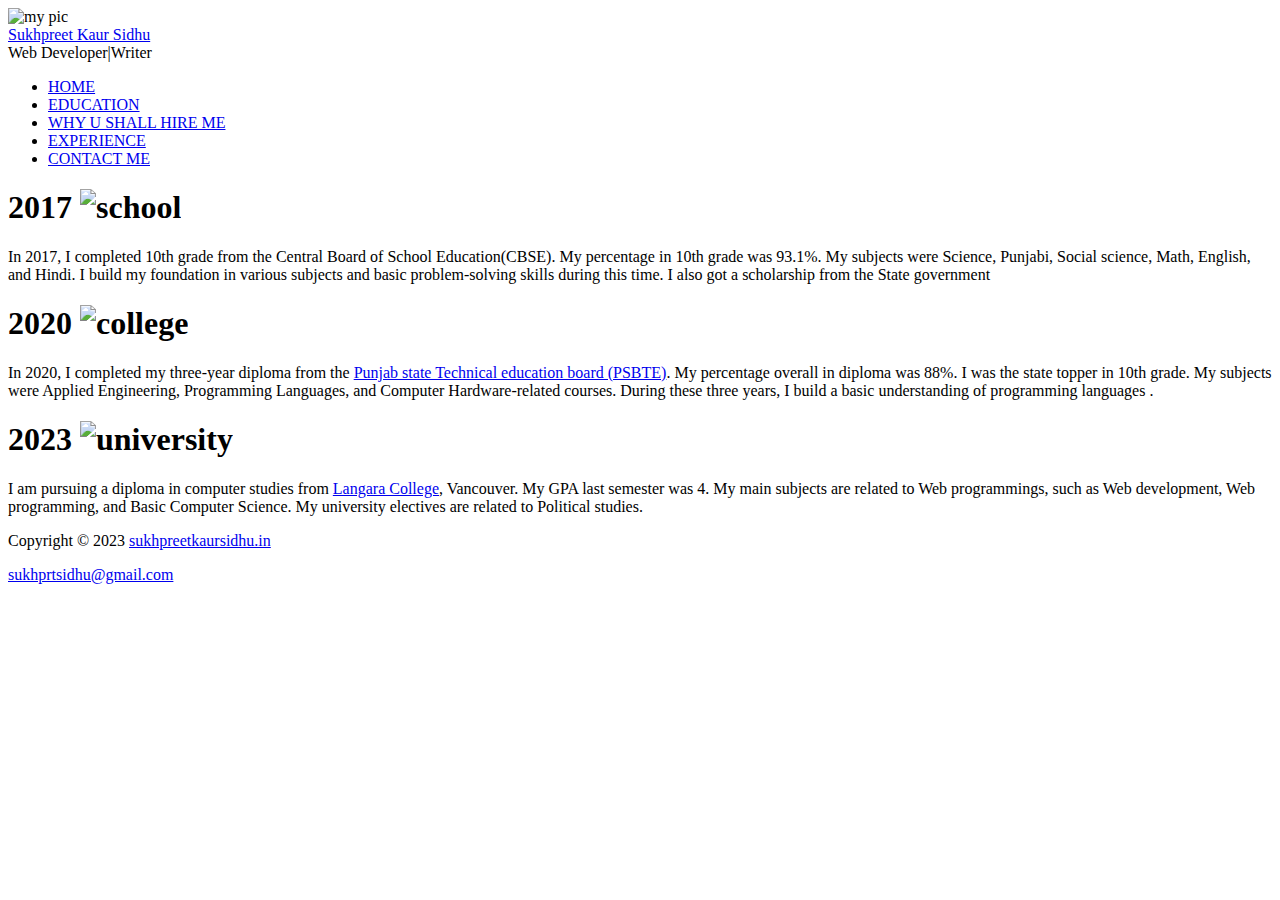
==== education.html @ 4f4ec6c7 "adding education page - issue#2" ====
<!DOCTYPE html>
<html lang="en">
	<head>
		<meta charset="UTF-8" >
		<meta name="viewport" content="width=device-width, initial-scale=1.0" >
		<title>Education</title>
		<meta name="description" content="Find a web developer">
		<meta name="description1" content="Find a writer" >
		<meta name="keywords" content="web,wb,developer,develpo,devplor,engineer,developmemt,programming,writer,writr,witer,colleg student,diploma,student">
		<link rel="shortcut icon" href="images/mypic.png" type="image/x-icon">
		<link rel="stylesheet" href="resume.css">
		<link rel="stylesheet" href="https://use.fontawesome.com/releases/v5.2.0/css/all.css" integrity="sha384-hWVjflwFxL6sNzntih27bfxkr27PmbbK/iSvJ+a4+0owXq79v+lsFkW54bOGbiDQ" crossorigin="anonymous">
	</head>

	<body>
		<div id="page" class="site">
			<header id="masthead" class="site-header">
				<img id="imagelogo" src="images/mypic.png" alt="my pic" height="130" width="160">
				<div id="hgroup">
					<a href="homepage.html">Sukhpreet Kaur Sidhu</a>
					<br >
					<a class="site-description">Web Developer|Writer</a>
				</div>
				<div class="socialmedia">
					<a target="blank" href="https://twitter.com/ssukhpreee79659"> <i class="fab fa-twitter"></i></a>
					<a target="blank" href="https://www.facebook.com/profile.php?id=100090441562755&mibextid=ZbWKwL"><i class="fab fa-facebook"></i></a>
					<a target="blank" href="https://www.instagram.com/sukhpreetsidhuhere/"><i class="fab fa-instagram"></i></a>
				</div>
				<nav id="site-navigation" class="themonic-nav">
					<ul id="menu-top" class="nav-menu">
						<li id="menu1"><a href="index.html" class="active">HOME</a></li>
						<li id="menu2" class="items"><a href="education.html">EDUCATION</a></li>
						<li id="menu3" class="items"><a href="hireme.html">WHY U SHALL HIRE ME</a></li>
						<li id="menu4" class="items"><a href="experience.html">EXPERIENCE</a></li>
						<li id="menu5" class="items"><a href="contactme.html">CONTACT ME</a></li>
					</ul>
				</nav>
			</header>
			<div id="main" class="wrapper">
				<div id="primary" class="site-content">
					<div id="education1">
						<h1>
							2017
							<img src="images/school.jfif" alt="school" height="150" width="180">
						</h1>
						<p>
							In 2017, I completed 10th grade from the Central Board of School Education(CBSE). My percentage in 10th grade was 93.1%. My subjects were Science, Punjabi, Social science, Math, English, and Hindi. I build my
							foundation in various subjects and basic problem-solving skills during this time. I also got a scholarship from the State government
						</p>
					</div>
					<div id="education2">
						<h1>
							2020
							<img src="images/college.jfif" alt="college" height="150" width="180" >
						</h1>
						<p>
							In 2020, I completed my three-year diploma from the <a href ="http://www.punjabteched.com/">Punjab state Technical education board (PSBTE)</a>. My percentage overall in diploma was 88%. I was the state topper in 10th grade. My subjects were Applied
							Engineering, Programming Languages, and Computer Hardware-related courses. During these three years, I build a basic understanding of programming languages .
						</p>
					</div>
					<div id="education3">
						<h1>
							2023
							<img src="images/university.jpg" alt="university" height="150" width="180" >
						</h1>
						<p>
							I am pursuing a diploma in computer studies from <a href= "https://langara.ca/">Langara College</a>, Vancouver. My GPA last semester was 4. My main subjects are related to Web programmings, such as Web development, Web programming, and Basic
							Computer Science. My university electives are related to Political studies.
						</p>
					</div>
				</div>
			</div>
			<footer>
				<p>Copyright &copy; 2023 <a href="index.html">sukhpreetkaursidhu.in</a></p>
				<a href="mailto:sukhprtsidhu@gmail.com">sukhprtsidhu&#x40;gmail.com</a>
			</footer>
		</div>
	</body>
</html>
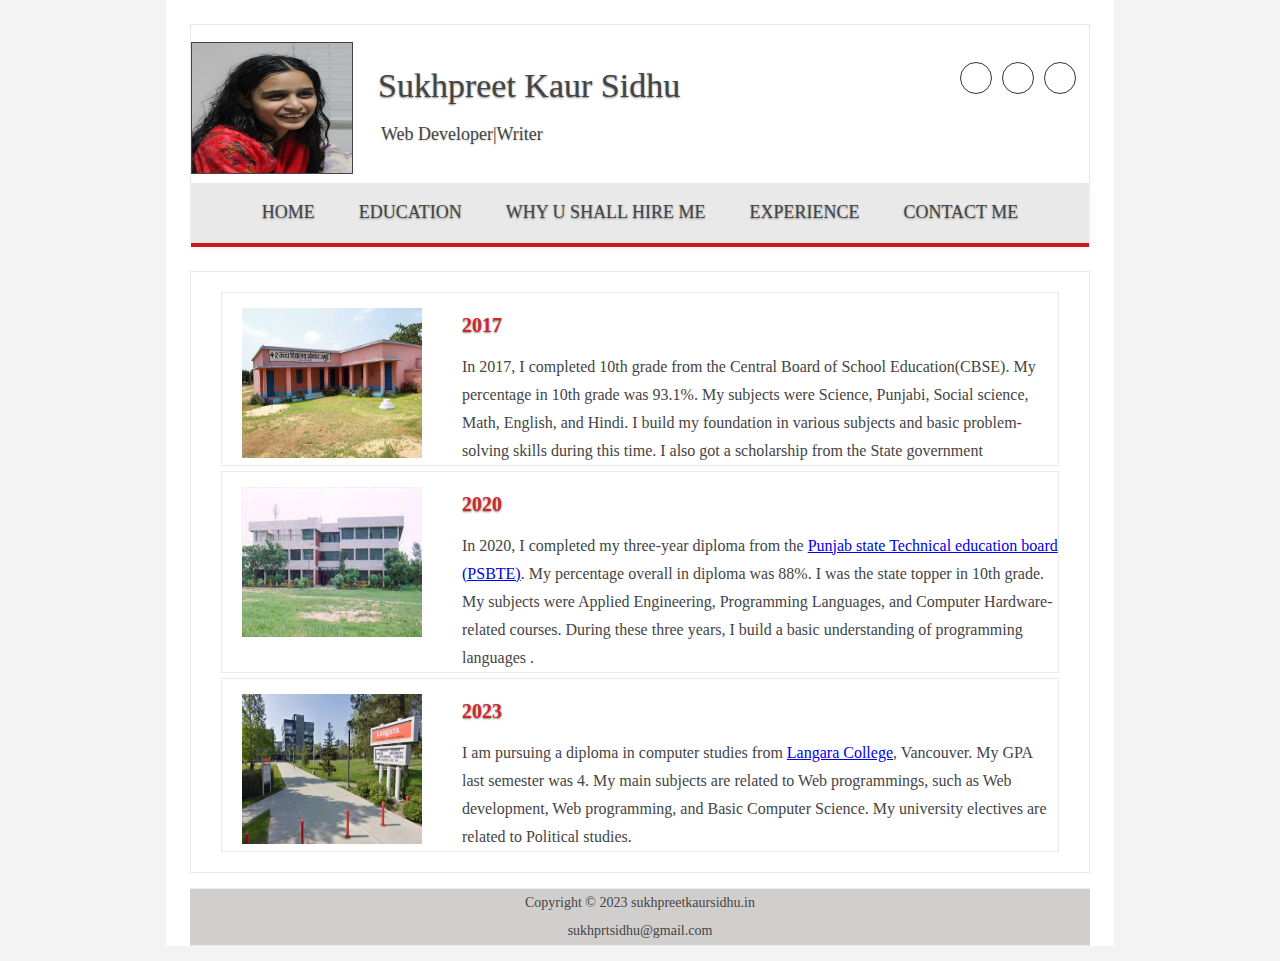
==== commit dbc9d7e7: "Adding education page #2" ====
--- a/education.html
+++ b/education.html
@@ -7,7 +7,7 @@
 		<title>Education</title>
 		<meta name="description" content="Find a web developer">
 		<meta name="description1" content="Find a writer" >
-		<meta name="keywords" content="web,wb,developer,develpo,devplor,engineer,developmemt,programming,writer,writr,witer,colleg student,diploma,student">
+		<meta name="keywords" content="web,wb,developer,develpo,devplor, engineer,developmemt,programming,writer,writr,witer,colleg student,diploma,student">
 		<link rel="shortcut icon" href="images/mypic.png" type="image/x-icon">
 		<link rel="stylesheet" href="resume.css">
 		<link rel="stylesheet" href="https://use.fontawesome.com/releases/v5.2.0/css/all.css" integrity="sha384-hWVjflwFxL6sNzntih27bfxkr27PmbbK/iSvJ+a4+0owXq79v+lsFkW54bOGbiDQ" crossorigin="anonymous">
--- a/resume.css
+++ b/resume.css
@@ -0,0 +1,638 @@
+html {
+    font-size: 90.5%;
+    margin: 0;
+    padding: 0;
+    border: 0;
+    display: block;
+    overflow-y: scroll;
+}
+body {
+    font-family: "Merriweather", serif;
+    line-height: 1.75;
+    font-size: 14px;
+   /*color: #444;
+   */
+    background-color: #f3f3f3;
+}
+.site {
+    padding: 24px 24px 0;
+    background-color: #fff;
+    width: 80%;
+    margin: auto;
+    min-width: 800px;
+    max-width: 900px;
+    border: 0;
+}
+header, div, body, nav, footer {
+    display: block;
+}
+.site-header {
+    border-left: 1px solid #e9e9e9;
+    border-right: 1px solid #e9e9e9;
+    border-top: 1px solid #e9e9e9;
+    height: auto;
+    margin-bottom: 24px;
+    text-align: left;
+}
+html, body, div, span, h1, h2, h3, h4, h5, h6, p, a, img, ol, ul, li, footer, header, hgroup, menu, nav {
+    margin: 0;
+    padding: 0;
+    border: 0;
+    font-size: 100%;
+}
+/*headercss*/
+#imagelogo {
+    float: left;
+    margin: 0 0 5px 5px;
+    border: 0;
+    margin-top: 17px;
+    margin-left: 0px;
+    margin-right: 10px;
+}
+#hgroup {
+    display: inline-block;
+    margin: 17px 0;
+    padding: 14px 0;
+    float: none;
+    border: 0;
+    font-size: 100%;
+    vertical-align: baseline;
+}
+#hgroup a {
+    font-size: 34px;
+    font-weight: 400;
+    text-decoration: none;
+    padding-left: 15px;
+    color: #444;
+    text-shadow: 0.1px 1px 2px #888;
+}
+#hgroup .site-description {
+    font-weight: 400;
+    padding-left: 18px;
+    line-height: 2;
+    font-size: 18px;
+    text-shadow: 0.1px 1px 2px #ccc;
+}
+.socialmedia {
+    float: right;
+    padding: 7px 10px;
+    text-align: right;
+    width: 35%;
+    margin-top: 30px;
+}
+.socialmedia a {
+    padding: 0 3px;
+}
+.socialmedia i {
+    border: 1px solid #333;
+    border-radius: 30px;
+    color: #555;
+    display: inline-block;
+    font-size: 16px;
+    height: 14px;
+    padding: 8px;
+    vertical-align: top;
+    width: 14px;
+}
+.themonic-nav {
+    box-shadow: 1px 2px 9px 1px #f8f8f8;
+    text-align: center;
+    width: 100%;
+    display: inline-block;
+    border-bottom: 4px solid #cc1919;
+    background-color: #e9e9e9;
+}
+ul {
+    display: block;
+    list-style-type: disc;
+    margin-block-start: 1em;
+    margin-block-end: 1em;
+    margin-inline-start: 0px;
+    margin-inline-end: 0px;
+}
+.themonic-nav li a {
+    padding: 0 15px;
+    text-decoration: none;
+    float: none;
+    font-size: 18px;
+    font-weight: 400;
+    text-decoration: none;
+    color: #444;
+    text-shadow: 0.1px 1px 2px #888;
+    display: inline;
+    line-height: 1.42857143;
+    padding-left: 20px;
+    padding-right: 20px;
+}
+.themonic-nav a:hover {
+    background-color: #cc1919;
+    color: #fff;
+}
+.themonic-nav a:active {
+    background-color: #cc1919;
+    color: #fff;
+}
+#menu-top ul {
+    list-style: none;
+}
+#menu-top li {
+    display: inline;
+}
+.wrapper {
+    border: 1px solid #e9e9e9;
+    height: auto;
+}
+.site-content {
+    padding-top: 15px;
+    padding-bottom: 15px;
+    padding-right: 30px;
+    padding-left: 30px;
+}
+.site-content h6 {
+    color: #d22727;
+    font-family: "Lato", Sans-serif;
+    font-size: 20px;
+    text-decoration: none;
+    text-shadow: 0px 0px 0px rgb(0 0 0 / 30%);
+}
+footer {
+    background-color: #d1cece;
+    width: 100%;
+    border-top: 1px solid #ededed;
+    border-bottom: 1px solid #e9e9e9;
+    font-size: 14px;
+    height: auto;
+    line-height: 2;
+    text-align: center;
+    padding: 0;
+    margin-top: 15px;
+    margin-bottom: 15px;
+}
+footer a, p {
+    color: #444;
+    text-decoration: none;
+}
+/*education*/
+#education1 {
+    border: 1px solid #e9e9e9;
+    height: auto;
+    margin-bottom: 5px;
+    margin-top: 5px;
+}
+#education1 img {
+    float: left;
+    padding-right: 40px;
+    padding-left: 20px;
+}
+#education1 h1 {
+    padding-top: 15px;
+    padding-bottom: 10px;
+    font-size: 20px;
+    font-weight: 800;
+    color: #d22727;
+    text-shadow: 0.1px 1px 2px #888;
+}
+#education1 p {
+    overflow: auto;
+}
+#education2 {
+    border: 1px solid #e9e9e9;
+    height: auto;
+    margin-bottom: 5px;
+    margin-top: 5px;
+}
+#education2 img {
+    float: left;
+    padding-right: 40px;
+    padding-left: 20px;
+}
+#education2 h1 {
+    padding-top: 15px;
+    padding-bottom: 10px;
+    font-size: 20px;
+    font-weight: 800;
+    color: #d22727;
+    text-shadow: 0.1px 1px 2px #888;
+}
+#education2 p {
+    overflow: auto;
+}
+#education3 {
+    border: 1px solid #e9e9e9;
+    height: auto;
+    margin-bottom: 5px;
+    margin-top: 5px;
+}
+#education3 img {
+    float: left;
+    padding-right: 40px;
+    padding-left: 20px;
+}
+#education3 h1 {
+    padding-top: 15px;
+    padding-bottom: 10px;
+    font-size: 20px;
+    font-weight: 800;
+    color: #d22727;
+    text-shadow: 0.1px 1px 2px #888;
+}
+#education3 p {
+    overflow: auto;
+}
+#imagelogo {
+    border: #444 1px solid;
+}
+/*hireme additional css*/
+.site-content1 {
+    padding-top: 15px;
+    padding-bottom: 15px;
+    padding-right: 30px;
+    padding-left: 30px;
+    display: flex;
+    flex-direction: row;
+    justify-content: space-around;
+    flex: auto;
+}
+.site-content1 a {
+    width: 240px;
+    height: 248px;
+    padding: 25px;
+    box-sizing: border-box;
+    font-weight: 700;
+    font-size: 1.875rem;
+    text-align: center;
+    align-items: center;
+    display: flex;
+    justify-content: center;
+    color: #d22727;
+    text-shadow: 0.1px 1px 2px #888;
+    background-repeat: no-repeat;
+    text-decoration: none;
+}
+#col1 {
+    margin: 15px;
+    display: flex;
+    border: #444 1px;
+    border-radius: 50%;
+    background-color: #bdbaba;
+    transform: skewY(20deg);
+}
+#col1:hover {
+    transform: rotate(360deg);
+}
+#col2:hover {
+    transform: rotate(360deg);
+}
+#col3:hover {
+    transform: rotate(360deg);
+}
+#col2 {
+    margin: 15px;
+    display: flex;
+    border: #444 1px;
+    border-radius: 50%;
+    background-color: #bdbaba;
+    transform: skewY(20deg);
+}
+#col3 {
+    margin: 15px;
+    display: flex;
+    border: #444 1px;
+    border-radius: 50%;
+    background-color: #bdbaba;
+    transform: skewY(20deg);
+}
+#col1 a:hover {
+    transform: rotate(360deg);
+}
+#col2 a:hover {
+    transform: rotate(360deg);
+}
+#col3 a:hover {
+    transform: rotate(360deg);
+}
+/*projects css*/
+#table1 {
+    border-collapse: collapse;
+    width: 100%;
+}
+#table1 td, #table1 th {
+    border: 1px solid #ddd;
+    padding: 8px;
+}
+#table1 tr:nth-child(even) {
+    background-color: #f2f2f2;
+}
+#table1 tr:hover {
+    background-color: #ddd;
+}
+#table1 th {
+    padding-top: 12px;
+    padding-bottom: 12px;
+    text-align: left;
+    background-color: #e03232;
+    color: white;
+}
+#table1 a:hover {
+    color: #d22727 
+}
+/*experince css*/
+#coloum1 {
+    float: left;
+    width: 380px;
+    height: auto;
+}
+#coloum2 {
+    width: 380px;
+    margin-right: 50px;
+    height: auto;
+    display: block;
+    padding-left: 450px;
+    width: auto;
+}
+#coloum2 h1 {
+    padding-top: 15px;
+    padding-bottom: 10px;
+    font-size: 20px;
+    font-weight: 800;
+    color: #d22727;
+    text-shadow: 0.1px 1px 2px #888;
+}
+#coloum1 h1 {
+    padding-top: 15px;
+    padding-bottom: 10px;
+    font-size: 20px;
+    font-weight: 800;
+    color: #d22727;
+    text-shadow: 0.1px 1px 2px #888;
+}
+/*form*/
+#form1 input[type=text], select {
+    width: 100%;
+    padding: 12px 20px;
+    margin: 8px 0;
+    display: inline-block;
+    border: 1px solid #ccc;
+    border-radius: 4px;
+    box-sizing: border-box;
+}
+#form1 input[type=email], select {
+    width: 100%;
+    padding: 12px 20px;
+    margin: 8px 0;
+    display: inline-block;
+    border: 1px solid #ccc;
+    border-radius: 4px;
+    box-sizing: border-box;
+}
+video {
+    border: #333 5px solid;
+}
+#form1 input[type=tel], select {
+    width: 100%;
+    padding: 12px 20px;
+    margin: 8px 0;
+    display: inline-block;
+    border: 1px solid #ccc;
+    border-radius: 4px;
+    box-sizing: border-box;
+}
+#form1 textarea {
+    width: 100%;
+    padding: 12px 20px;
+    margin: 8px 0;
+    display: inline-block;
+    border: 1px solid #ccc;
+    border-radius: 4px;
+    box-sizing: border-box;
+}
+#form1 input[type=submit] {
+    width: 100%;
+    background-color: #d43d3d;
+    color: white;
+    padding: 14px 20px;
+    margin: 8px 0;
+    border: none;
+    border-radius: 4px;
+    cursor: pointer;
+}
+#form1 input[type=submit]:hover {
+    background-color: #d43d3d;
+}
+/*media query for tablet phone*/
+@media screen and (min-width: 768px) and (max-width: 1024px) {
+    #imagelogo {
+        display: none;
+   }
+    #hgroup a {
+        font-size: 40px;
+   }
+    video {
+        transform: scaleX(0.8);
+   }
+    #hgroup .site-description {
+        font-size: 20px;
+   }
+    .themonic-nav li a {
+        font-size: 20px;
+        padding-left: 10px;
+        padding-right: 10px;
+   }
+    .site-content1 {
+        align-items: center;
+        display: flex;
+        flex-direction: column;
+        justify-content: space-around;
+        flex: auto;
+   }
+    #coloum1 img {
+        float: left;
+        padding-right: 20px;
+        padding-left: 10px;
+   }
+    #coloum2 img {
+        float: left;
+        padding-right: 20px;
+        padding-left: 10px;
+   }
+    #coloum1 {
+        float: none;
+        width: auto;
+        border: 1px solid #e9e9e9;
+        margin-top: 5px;
+        margin-bottom: 5px;
+        padding: 15px;
+   }
+    #coloum2 {
+        width: 706px;
+        padding-left: 0;
+        border: 1px solid #e9e9e9;
+        margin-top: 5px;
+        margin-bottom: 5px;
+        padding-left: 15px;
+        padding: 15px;
+   }
+    .site-content h6 {
+        font-size: 28px;
+   }
+    #main {
+        font-size: 23px;
+   }
+    #education1 img {
+        width: 280px;
+        height: 250px;
+   }
+    #education2 img {
+        width: 280px;
+        height: 250px;
+   }
+    #education3 img {
+        width: 280px;
+        height: 250px;
+   }
+    #education1 {
+        padding-top: 15px;
+        padding-bottom: 15px;
+        padding-right: 30px;
+        padding-left: 30px;
+   }
+    #education2 {
+        padding-top: 15px;
+        padding-bottom: 15px;
+        padding-right: 30px;
+        padding-left: 30px;
+   }
+    #education3 {
+        padding-top: 15px;
+        padding-bottom: 15px;
+        padding-right: 30px;
+        padding-left: 30px;
+   }
+    #education1 h1 {
+        font-size: 28px;
+   }
+    #education2 h1 {
+        font-size: 28px;
+   }
+    #education3 h1 {
+        font-size: 28px;
+   }
+   /*hiremobile*/
+    .site-content1 a {
+        font-size: 33px;
+        width: 400px;
+        height: 400px;
+   }
+}
+/*media query for mobile phone*/
+@media screen and (max-width: 767px) {
+   /*headermobile*/
+    #imagelogo {
+        display: none;
+   }
+    video {
+        display: none;
+   }
+    #hgroup a {
+        font-size: 42px;
+   }
+    #hgroup .site-description {
+        font-size: 22px;
+   }
+    .themonic-nav li a {
+        font-size: 23px;
+        display: block;
+        padding: 2px;
+   }
+    .themonic-nav li {
+        border-bottom: 3px #cc1919 solid;
+   }
+    #coloum1 h1 {
+        font-size: 25px;
+   }
+    #coloum2 h1 {
+        font-size: 25px;
+   }
+    .site-content1 {
+        align-items: center;
+        display: flex;
+        flex-direction: column;
+        justify-content: space-around;
+        flex: auto;
+   }
+    #coloum1 img {
+        float: left;
+        padding-right: 20px;
+        padding-left: 10px;
+   }
+    #coloum2 img {
+        float: left;
+        padding-right: 20px;
+        padding-left: 10px;
+   }
+    #coloum1 {
+        float: none;
+        width: auto;
+        border: 1px solid #e9e9e9;
+        margin-top: 5px;
+        margin-bottom: 5px;
+        padding: 15px;
+   }
+    #coloum2 {
+        width: 706px;
+        padding-left: 0;
+        border: 1px solid #e9e9e9;
+        margin-top: 5px;
+        margin-bottom: 5px;
+        padding-left: 15px;
+        padding: 15px;
+   }
+    .site-content h6 {
+        font-size: 30px;
+   }
+    #main {
+        font-size: 25px;
+   }
+    #education1 img {
+        display: none;
+   }
+    #education2 img {
+        display: none;
+   }
+    #education3 img {
+        display: none;
+   }
+    #education1 {
+        padding-top: 15px;
+        padding-bottom: 15px;
+        padding-right: 30px;
+        padding-left: 30px;
+   }
+    #education2 {
+        padding-top: 15px;
+        padding-bottom: 15px;
+        padding-right: 30px;
+        padding-left: 30px;
+   }
+    #education3 {
+        padding-top: 15px;
+        padding-bottom: 15px;
+        padding-right: 30px;
+        padding-left: 30px;
+   }
+    #education1 h1 {
+        font-size: 30px;
+   }
+    #education2 h1 {
+        font-size: 30px;
+   }
+    #education3 h1 {
+        font-size: 30px;
+   }
+   /*hiremobile*/
+    .site-content1 a {
+        font-size: 40px;
+        width: 400px;
+        height: 400px;
+   }
+}
